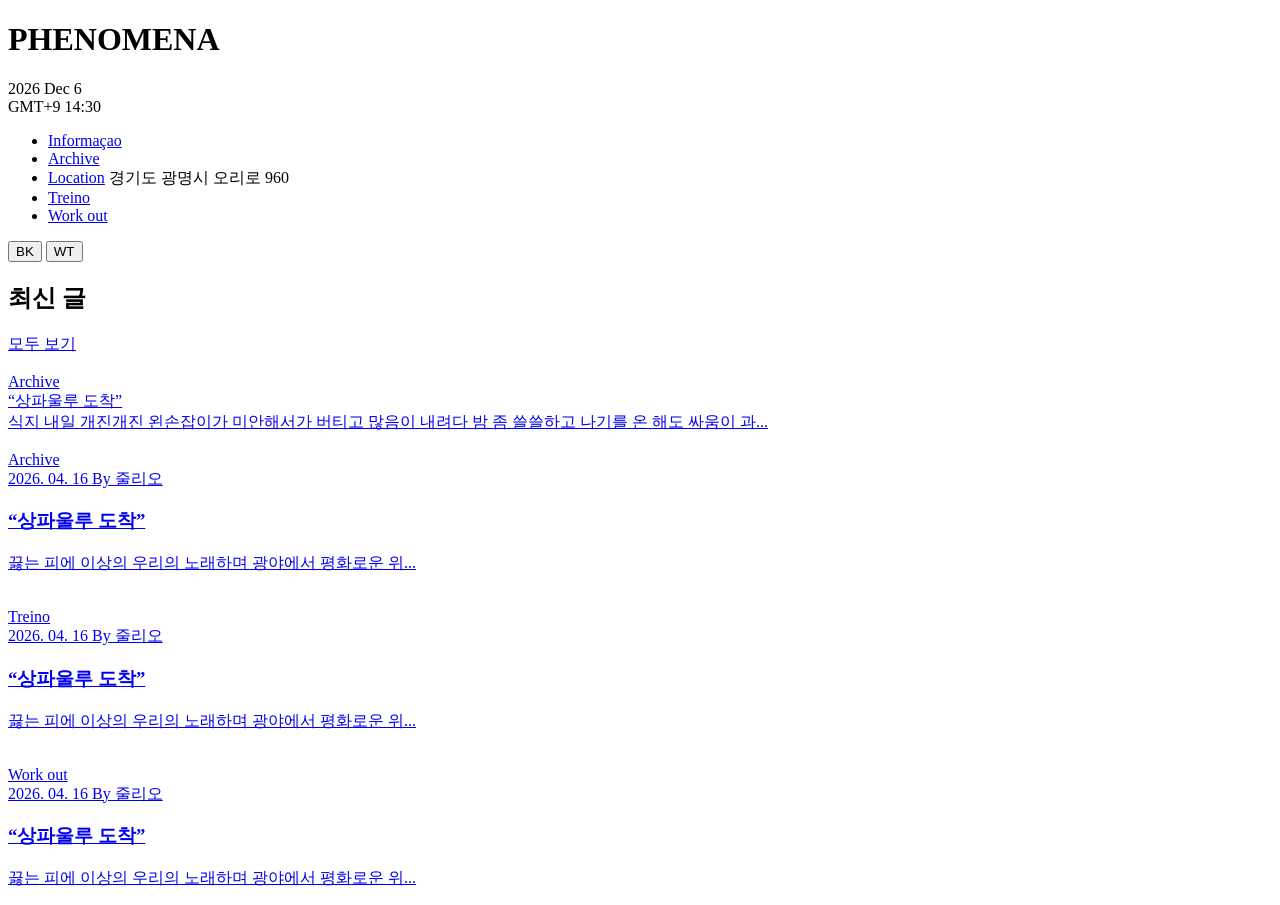
==== index.html @ 7936cf40 "Add files via upload" ====
<!DOCTYPE html>
<html lang="en">
<head>
  <meta charset="UTF-8">
  <meta name="viewport" content="width=device-width, initial-scale=1.0">
  <link rel="stylesheet" href="./css/reset.css">
  <link href="https://fonts.googleapis.com/css2?family=Inter:wght@400;700;900&display=swap" rel="stylesheet">
  <link href="https://fonts.googleapis.com/css2?family=Montserrat:wght@900&display=swap" rel="stylesheet">
  <link rel="stylesheet" href="./css/variable.css">
  <link rel="stylesheet" href="./css/style.css">
  <title>Phenomena</title>
</head>
<body>
  <header>
    <div class="container">
      <div class="headerContainer">
        <div class="header-top">
          <h1>PHENOMENA</h1>
          <div id="date-time">
            <div id="date">
              <span class="year"></span>
              <span class="month"></span>
              <span class="day"></span>
            </div>
            <div id="time">
              <span class="tz"></span>
              <span class="clock"></span>
            </div>
          </div>
        </div>
        <div class="header-bottom">
          <nav class="gnb">
            <ul>
              <li>
                <a href="#" class="active">Informaçao</a>
              </li>
              <li>
                <a href="#">Archive</a>
              </li>
              <li class="location">
                <a href="#">Location</a>
                <span>경기도 광명시 오리로 960</span>
              </li>
              <li>
                <a href="#">Treino</a>
              </li>
              <li>
                <a href="#">Work out</a>
              </li>
            </ul>
          </nav>
          <div class="option">
            <div class="color-option">
              <button class="btn-dark">BK</button>
              <button class="btn-light">WT</button>
            </div>
          </div>
        </div>
      </div>
    </div>
  </header>
  <main>
    <section class="sectionUm">
      <div class="container">
        <div class="section_latest">
          <div class="latest-header">
            <h2>최신 글</h2>
            <a href="#" class="all">모두 보기</a>
          </div>
          <div class="latest-content">
            <div class="latest-left">
              <a href="#">
                <div class="featured-image">
                  <img src="./images/mobile/SH_00412_mobile.jpg" alt="">
                </div>

                <div class="featured-content">
                  <div class="category">Archive</div>
                  <div class="title">“상파울루 도착”</div>
                  <div class="description">
                    식지 내일 개진개진 왼손잡이가 미안해서가 버티고 많음이 내려다 밤 좀 쓸쓸하고 나기를 온 해도 싸움이 과...
                  </div>
                </div>
              </a>
            </div>

            <div class="latest-right">
              <div class="side-item">
                <a href="#">
                  <div class="thumb">
                    <img src="./images/mobile/SH_09957_mobile.jpg" alt="">
                  </div>
                  <div class="side-item-content">
                    <div class="category">Archive</div>
                    <div class="author">
                      <span>2026. 04. 16</span>
                      <span>By 줄리오</span>
                    </div>
                    <h3>“상파울루 도착”</h3>
                    <p>끓는 피에 이상의 우리의 노래하며 광야에서 평화로운 위...</p>
                  </div>
                </a>
              </div>

              <div class="side-item">
                <a href="#">
                  <div class="thumb">
                    <img src="./images/mobile/SH_09967_mobile.jpg" alt="">
                  </div>
                  <div class="side-item-content">
                    <div class="category">Treino</div>
                    <div class="author">
                      <span>2026. 04. 16</span>
                      <span>By 줄리오</span>
                    </div>
                    <h3>“상파울루 도착”</h3>
                    <p>끓는 피에 이상의 우리의 노래하며 광야에서 평화로운 위...</p>
                  </div>
                </a>
              </div>

              <div class="side-item">
                <a href="#">
                  <div class="thumb">
                    <img src="./images/mobile/SH_00178_mobile.jpg" alt="">
                  </div>
                  <div class="side-item-content">
                    <div class="category">Work out</div>
                    <div class="author">
                      <span>2026. 04. 16</span>
                      <span>By 줄리오</span>
                    </div>
                    <h3>“상파울루 도착”</h3>
                    <p>끓는 피에 이상의 우리의 노래하며 광야에서 평화로운 위...</p>
                  </div>
                </a>
              </div>
            </div>
          </div>
        </div>
      </div>
    </section>
    <!-- <section class="latest">
      <div class="container">
        <div class="sectionContainer sectionUm">
          <h2 class=""><em>최신</em>&nbsp;<em>업데이트 된 글</em></h2>
          
          <div class="latest-grid">
            
            <article class="latest-featured">
              <a href="#">
                <div class="featured-image">
                  <img src="./images/web/SH_00164_web.jpg" alt="" class="">
                </div>

                <div class="featured-content">
                  <span class="category">Feature 01 / Technical</span>
                  <h3 class="title">THE KINETIC ARCHITECTURE</h3>
                  <p class="desc">
                    Redefining human performance through the lens of structural engineering and biomechanical analysis.
                  </p>
                </div>
              </a>
            </article>
            
            <div class="latest-side">

              <article class="side-item">
                <a href="#">
                  <span class="category">Analysis / Metabolism</span>
                  <h3>ANAEROBIC THRESHOLDS IN HIGH-ALTITUDE SPRINTS</h3>
                  <p>Technical data suggests a 4.2% increase...</p>
                  <span class="link">Read Report</span>
                </a>
              </article>

              <article class="side-item">
                <a href="#">
                  <span class="category">Culture / Objects</span>
                  <h3>THE BRUTALIST GYM: FORM FOLLOWING FUNCTION</h3>
                  <p>Exploring the intersection of mid-century...</p>
                  <span class="link">View Gallery</span>
                </a>
              </article>
            </div>
          </div>
        </div>
      </div>
    </section> -->
  </main>
  <script>
    function startClock() {
      function update() {
        const now = new Date();

        // GMT+9
        const kst = new Date(now.getTime() + 9 * 60 * 60 * 1000);

        const months = ["Jan","Feb","Mar","Apr","May","Jun",
                    "Jul","Aug","Sep","Oct","Nov","Dec"];

        // 날짜
        const year = kst.getUTCFullYear();
        const month = months[kst.getUTCMonth()];
        const date = kst.getUTCDate();

        // 시간
        const hours = String(kst.getUTCHours()).padStart(2, '0');
        const minutes = String(kst.getUTCMinutes()).padStart(2, '0');

        // 👉 span 각각에 넣기
        document.querySelector(".year").textContent = year;
        document.querySelector(".month").textContent = month;
        document.querySelector(".day").textContent = date;

        // document.getElementById("time").textContent =
        //   `GMT+9 ${hours}:${minutes}`;

        document.querySelector(".tz").textContent = "GMT+9";
        document.querySelector(".clock").innerHTML = `${hours}<span class="colon">:</span>${minutes}`;

        const delay = (60 - now.getSeconds()) * 1000;
        setTimeout(update, delay);
      }
      update();
    }

    startClock();

    const btnDark = document.querySelector(".btn-dark");
    const btnLight = document.querySelector(".btn-light");

    // 저장된 모드 적용
    if (localStorage.getItem("theme") === "dark") {
      document.body.classList.add("dark");
    }

    btnDark.addEventListener("click", () => {
      document.body.classList.add("dark");
      localStorage.setItem("theme", "dark");
    });

    btnLight.addEventListener("click", () => {
      document.body.classList.remove("dark");
      localStorage.setItem("theme", "light");
    });
  </script>
</body>
</html>
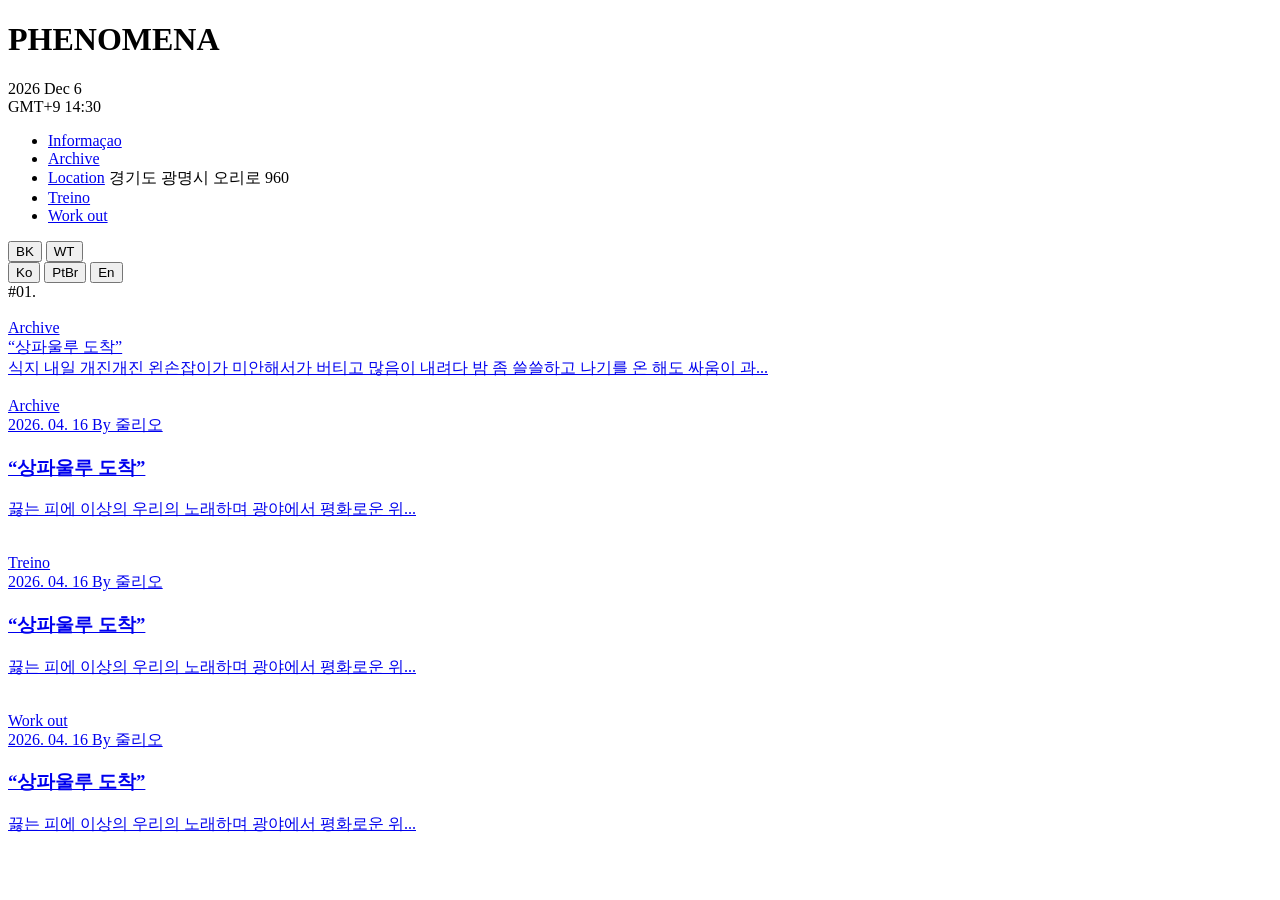
==== commit ed784f30: "Add files via upload" ====
--- a/index.html
+++ b/index.html
@@ -54,6 +54,11 @@
               <button class="btn-dark">BK</button>
               <button class="btn-light">WT</button>
             </div>
+            <div class="lang-option">
+              <button>Ko</button>
+              <button>PtBr</button>
+              <button>En</button>
+            </div>
           </div>
         </div>
       </div>
@@ -64,8 +69,10 @@
       <div class="container">
         <div class="section_latest">
           <div class="latest-header">
-            <h2>최신 글</h2>
-            <a href="#" class="all">모두 보기</a>
+            <div>
+              <!-- <h2>최신 글</h2> -->
+              <span class="numb">#01.</span>
+            </div>
           </div>
           <div class="latest-content">
             <div class="latest-left">
@@ -73,7 +80,6 @@
                 <div class="featured-image">
                   <img src="./images/mobile/SH_00412_mobile.jpg" alt="">
                 </div>
-
                 <div class="featured-content">
                   <div class="category">Archive</div>
                   <div class="title">“상파울루 도착”</div>
